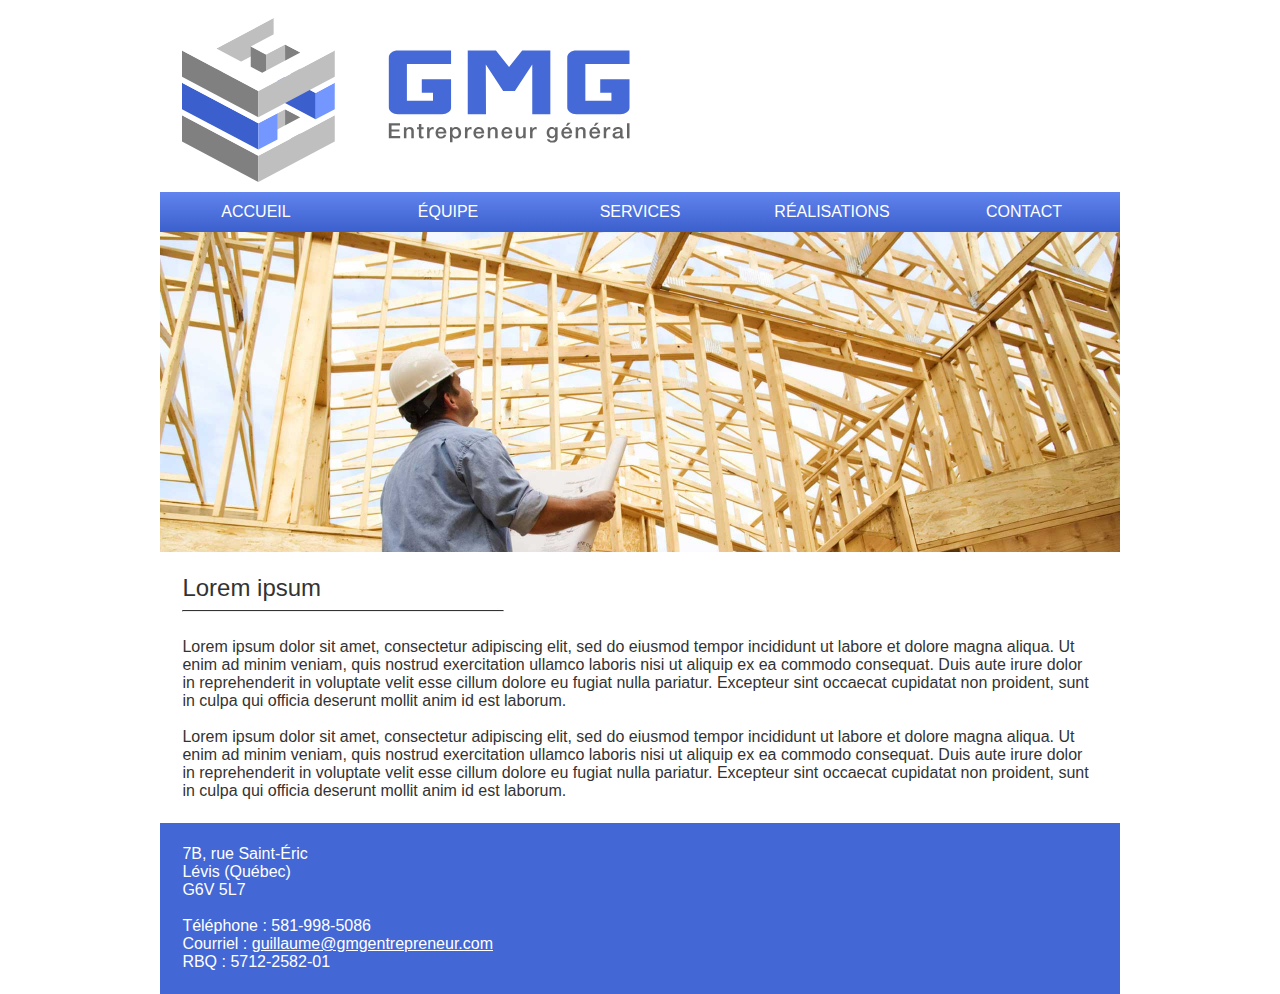
==== triceratop/index.html @ 88ba7aae "-" ====
<!DOCTYPE html>
<head>
	<meta name="robots" content="noindex, nofollow, all" />
	<meta charset="UTF-8">
	<link rel="stylesheet" type="text/css" href="theme.css">
</head>
<html>
	<body>
		<div class="wrapper">
			<div class="header">
				<img class="logo" src="images/logo.svg" alt="logo">
			</div>
			<div class="menu">
				<div><a href="">Accueil</a></div>
				<div><a href="">Équipe</a></div>
				<div><a href="">Services</a></div>
				<div><a href="">Réalisations</a></div>
				<div><a href="">Contact</a></div>
			</div>
			<div class="top_img"></div>
			<div class="equipe">
			<h1>Lorem ipsum</h1>
			<hr>
			<br>
			<p>Lorem ipsum dolor sit amet, consectetur adipiscing elit, sed do eiusmod
			tempor incididunt ut labore et dolore magna aliqua. Ut enim ad minim veniam,
			quis nostrud exercitation ullamco laboris nisi ut aliquip ex ea commodo
			consequat. Duis aute irure dolor in reprehenderit in voluptate velit esse
			cillum dolore eu fugiat nulla pariatur. Excepteur sint occaecat cupidatat
			non proident, sunt in culpa qui officia deserunt mollit anim id est laborum.</p>
			<br>
			<p>Lorem ipsum dolor sit amet, consectetur adipiscing elit, sed do eiusmod
			tempor incididunt ut labore et dolore magna aliqua. Ut enim ad minim veniam,
			quis nostrud exercitation ullamco laboris nisi ut aliquip ex ea commodo
			consequat. Duis aute irure dolor in reprehenderit in voluptate velit esse
			cillum dolore eu fugiat nulla pariatur. Excepteur sint occaecat cupidatat
			non proident, sunt in culpa qui officia deserunt mollit anim id est laborum.</p>
			</div>
			<div class="contact">
				<ul>			
					<li>7B, rue Saint-Éric</li>
					<li>Lévis (Québec)</li>
					<li> G6V 5L7</li>
					</br>
					<li>Téléphone : 581-998-5086</li>
					<li>Courriel : <a href="mailto:guillaume@gmgentrepreneur.com">
						guillaume@gmgentrepreneur.com</a></li>
					<li>RBQ : 5712-2582-01</li>
				</ul>
			</div>
		</div>		
	</body>
</html>
---- triceratop/theme.css ----
html, body, div, span, applet, object, iframe,
h1, h2, h3, h4, h5, h6, p, blockquote, pre,
a, abbr, acronym, address, big, cite, code,
del, dfn, em, font, img, ins, kbd, q, s, samp,
small, strike, strong, sub, sup, tt, var,
dl, dt, dd, ol, ul, li,
fieldset, form, label, legend,
table, caption, tbody, tfoot, thead, tr, th, td {
	margin: 0;
	padding: 0;
	border: 0;
	outline: 0;
	font-weight: inherit;
	font-style: inherit;
	font-size: 100%;
	font-family: inherit;
	vertical-align: baseline;
}

html {
	font-family:  open sans, arial, sans-serif;
	color: #333333;
}

ul {
	list-style-type: none;
}

h1 {
	font-size: 150%;
	font-weidth: bold;
}

hr {
	border-top: 1px solid #333333;
	margin-left: 0;
	width: 20rem;
}

.wrapper {
	margin: auto;
	max-width: 60rem;
}

.header {
	display: flex;
	align-items: center;
	height: 12rem;
}

.logo {
	padding-left: 1.4rem;
	height: 90%;
}

.menu {
	display: flex;
	justify-content: space-between;
	height: 2.5rem;
}

.menu div {
	display: flex;
	justify-content: center;
	align-items: center;
	width: 60rem;
	background-color: #4367D4;
	background: linear-gradient(#6184EE, #3B5FCC);
}

div.menu:hover {
	background-color: white;
	color: #3B5FCC;
}

.menu a {
	color: white;
	text-decoration: none;
	text-transform: uppercase;
}

.top_img {
	height: 20rem;
	width: 60rem;
	background: url(images/casque_blanc.jpg);
	background-size: cover;
}

.equipe {
	padding: 1.4em;
}

.contact {
	padding: 1.4rem;
	background-color: #4367D4;
	color: white;
}

.contact a {
	color: white;
}
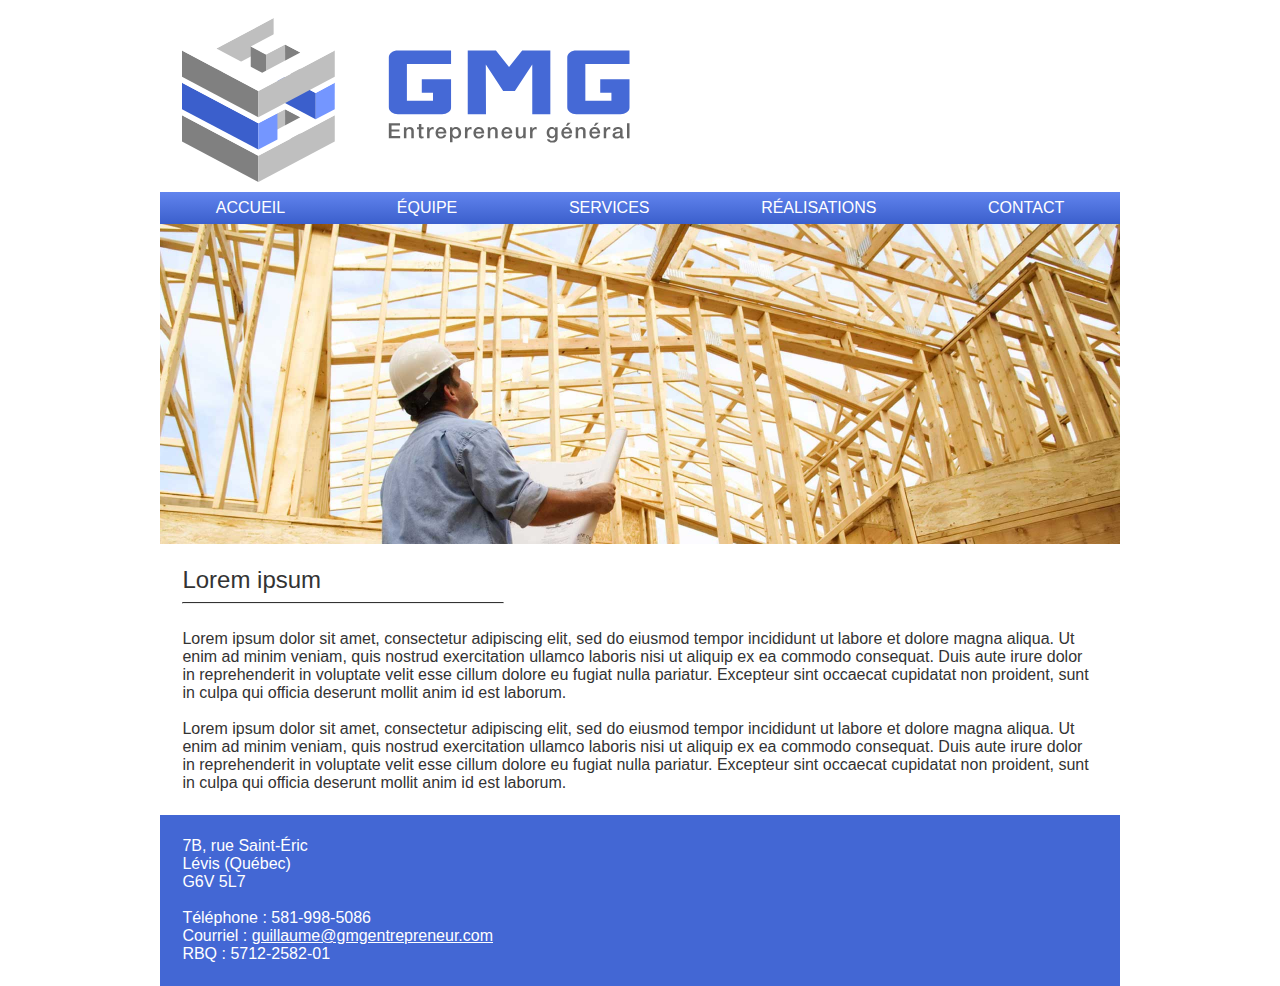
==== commit 816bdf3c: "-" ====
--- a/triceratop/index.html
+++ b/triceratop/index.html
@@ -2,7 +2,7 @@
 <head>
 	<meta name="robots" content="noindex, nofollow, all" />
 	<meta charset="UTF-8">
-	<link rel="stylesheet" type="text/css" href="theme.css">
+	<link rel="stylesheet" type="text/css" href="style.css">
 </head>
 <html>
 	<body>
@@ -10,12 +10,14 @@
 			<div class="header">
 				<img class="logo" src="images/logo.svg" alt="logo">
 			</div>
-			<div class="menu">
-				<div><a href="">Accueil</a></div>
-				<div><a href="">Équipe</a></div>
-				<div><a href="">Services</a></div>
-				<div><a href="">Réalisations</a></div>
-				<div><a href="">Contact</a></div>
+			<div class="nav">
+				<ul>
+					<li><a href="#">Accueil</a></li>
+					<li><a href="#">Équipe</a></li>
+					<li><a href="#">Services</a></li>
+					<li><a href="#">Réalisations</a></li>
+					<li><a href="#">Contact</a></li>
+				</ul>
 			</div>
 			<div class="top_img"></div>
 			<div class="equipe">
@@ -37,7 +39,7 @@
 			non proident, sunt in culpa qui officia deserunt mollit anim id est laborum.</p>
 			</div>
 			<div class="contact">
-				<ul>			
+				<ul>
 					<li>7B, rue Saint-Éric</li>
 					<li>Lévis (Québec)</li>
 					<li> G6V 5L7</li>
--- a/triceratop/style.css
+++ b/triceratop/style.css
@@ -0,0 +1,103 @@
+html, body, div, span, applet, object, iframe,
+h1, h2, h3, h4, h5, h6, p, blockquote, pre,
+a, abbr, acronym, address, big, cite, code,
+del, dfn, em, font, img, ins, kbd, q, s, samp,
+small, strike, strong, sub, sup, tt, var,
+dl, dt, dd, ol, ul, li,
+fieldset, form, label, legend,
+table, caption, tbody, tfoot, thead, tr, th, td {
+	margin: 0;
+	padding: 0;
+	border: 0;
+	outline: 0;
+	font-weight: inherit;
+	font-style: inherit;
+	font-size: 100%;
+	font-family: inherit;
+	vertical-align: baseline;
+}
+
+html {
+	font-family:  open sans, arial, sans-serif;
+	color: #333333;
+}
+
+h1 {
+	font-size: 150%;
+	font-weidth: bold;
+}
+
+hr {
+	border-top: 1px solid #333333;
+	margin-left: 0;
+	width: 20rem;
+}
+
+.wrapper {
+	margin: auto;
+	max-width: 60rem;
+}
+
+.header {
+	display: flex;
+	align-items: center;
+	height: 12rem;
+}
+
+.logo {
+	padding-left: 1.4rem;
+	height: 90%;
+}
+
+.nav ul {
+	list-style: none;
+	background-color: #4367D4;
+	background: linear-gradient(#6184EE, #3B5FCC);
+	display: flex;
+	justify-content: space-around;
+	text-align: center;
+}
+
+.nav li {
+	line-height: 2rem;
+	height: 2rem;
+	flex-grow: 1;
+}
+
+.nav a {
+	text-decoration: none;
+	text-transform: uppercase;
+	color: white;
+	display: block;
+	-webkit-transition: all 0.2s ease;
+	transition: all 0.2s ease;
+}
+
+.nav a:hover {
+	background-color: white;
+	color: #333333;
+}
+
+.top_img {
+	height: 20rem;
+	background: url(images/casque_blanc.jpg);
+	background-size: cover;
+}
+
+.equipe {
+	padding: 1.4em;
+}
+
+.contact {
+	padding: 1.4rem;
+	background-color: #4367D4;
+	color: white;
+}
+
+.contact a {
+	color: white;
+}
+
+.contact ul {
+	list-style-type: none;
+}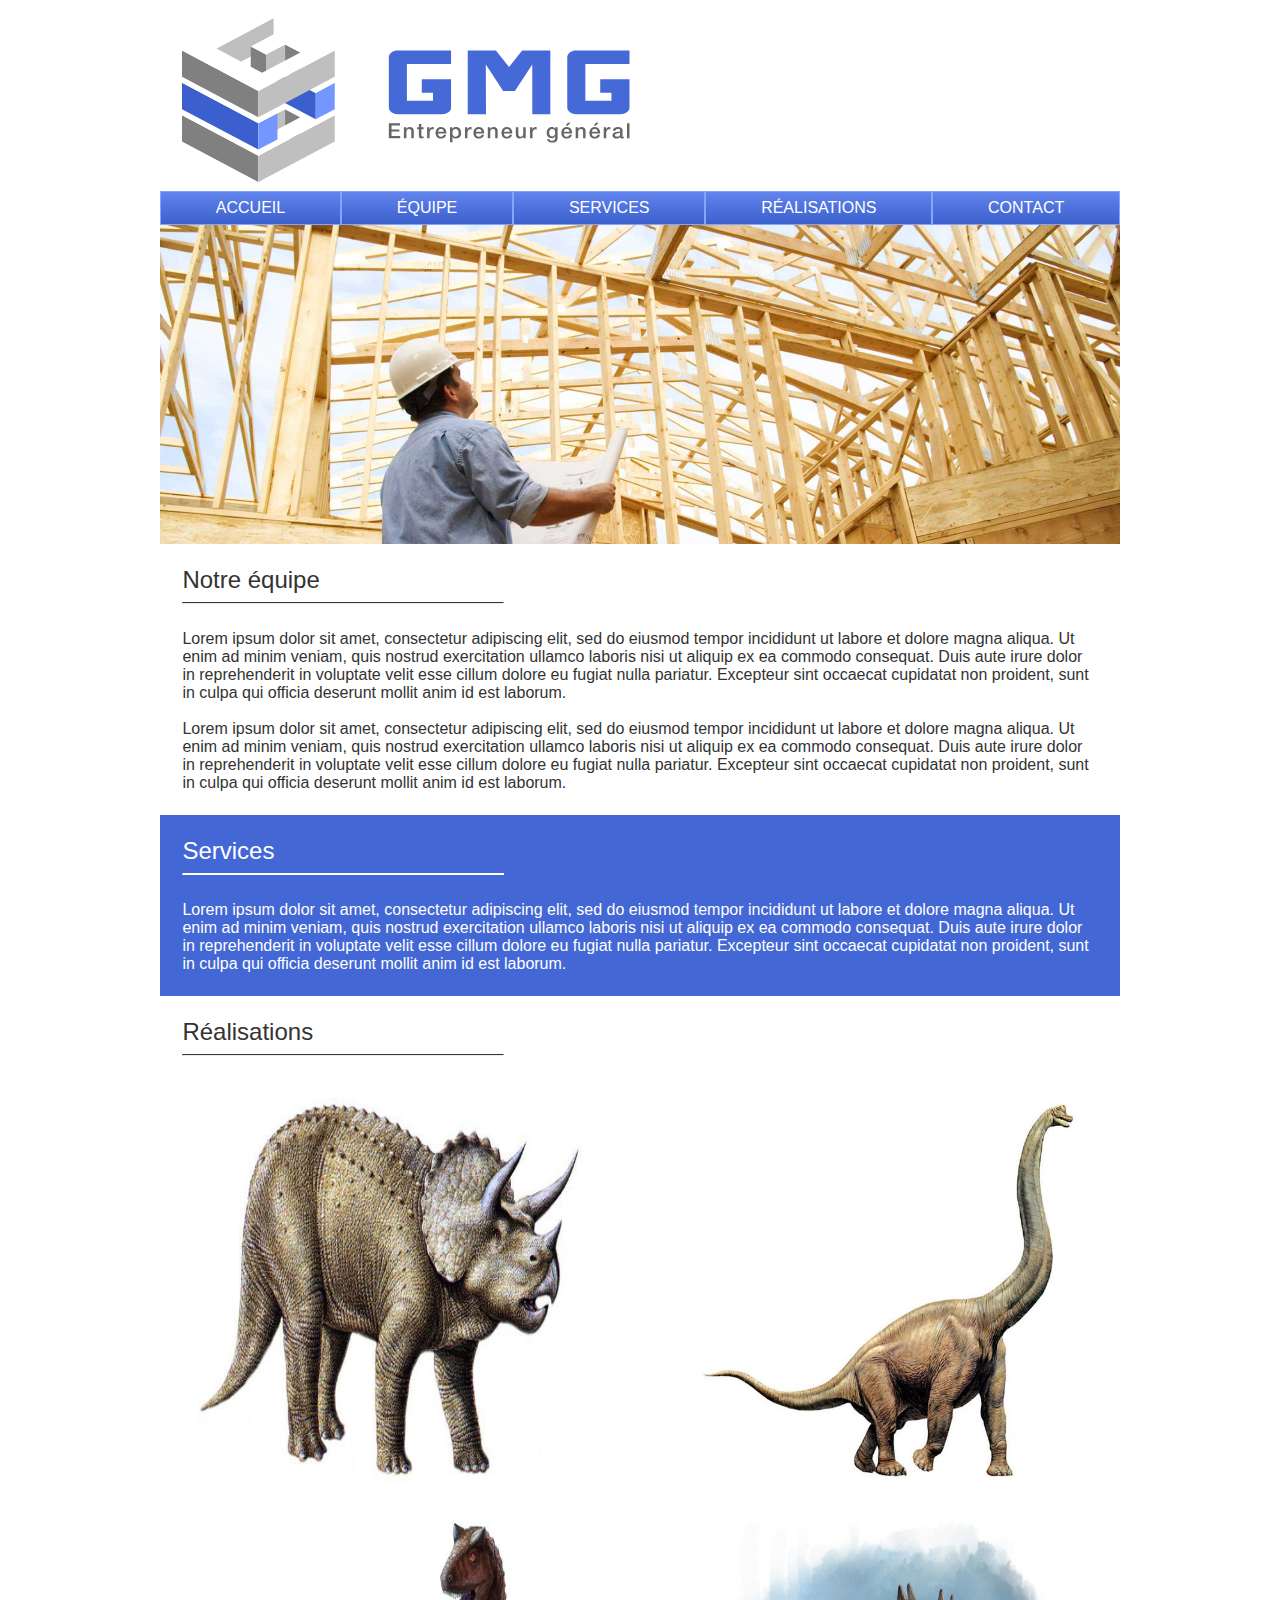
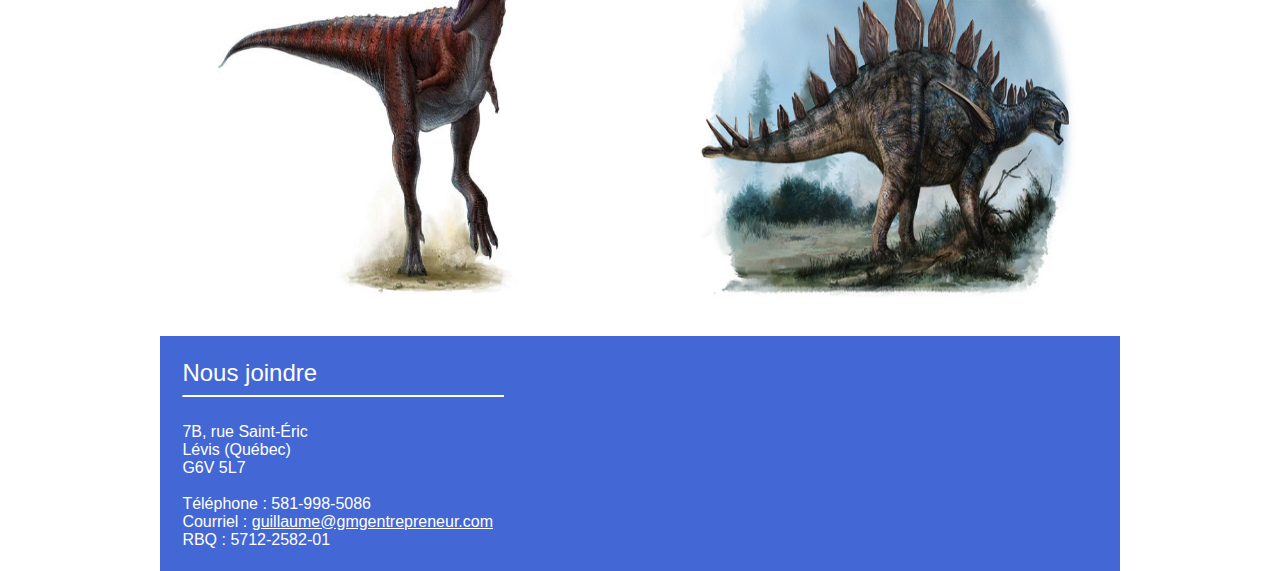
==== commit 5a001f1c: "-" ====
--- a/triceratop/index.html
+++ b/triceratop/index.html
@@ -6,39 +6,64 @@
 </head>
 <html>
 	<body>
-		<div class="wrapper">
-			<div class="header">
-				<img class="logo" src="images/logo.svg" alt="logo">
+		<div id="wrapper">
+			<div id="header">
+				<img id="logo" src="images/logo.svg" alt="logo">
 			</div>
 			<div class="nav">
 				<ul>
 					<li><a href="#">Accueil</a></li>
-					<li><a href="#">Équipe</a></li>
-					<li><a href="#">Services</a></li>
-					<li><a href="#">Réalisations</a></li>
-					<li><a href="#">Contact</a></li>
+					<li><a href="#equipe">Équipe</a></li>
+					<li><a href="#services">Services</a></li>
+					<li><a href="#realisations">Réalisations</a></li>
+					<li><a href="#contact">Contact</a></li>
 				</ul>
 			</div>
-			<div class="top_img"></div>
-			<div class="equipe">
-			<h1>Lorem ipsum</h1>
-			<hr>
-			<br>
-			<p>Lorem ipsum dolor sit amet, consectetur adipiscing elit, sed do eiusmod
-			tempor incididunt ut labore et dolore magna aliqua. Ut enim ad minim veniam,
-			quis nostrud exercitation ullamco laboris nisi ut aliquip ex ea commodo
-			consequat. Duis aute irure dolor in reprehenderit in voluptate velit esse
-			cillum dolore eu fugiat nulla pariatur. Excepteur sint occaecat cupidatat
-			non proident, sunt in culpa qui officia deserunt mollit anim id est laborum.</p>
-			<br>
-			<p>Lorem ipsum dolor sit amet, consectetur adipiscing elit, sed do eiusmod
-			tempor incididunt ut labore et dolore magna aliqua. Ut enim ad minim veniam,
-			quis nostrud exercitation ullamco laboris nisi ut aliquip ex ea commodo
-			consequat. Duis aute irure dolor in reprehenderit in voluptate velit esse
-			cillum dolore eu fugiat nulla pariatur. Excepteur sint occaecat cupidatat
-			non proident, sunt in culpa qui officia deserunt mollit anim id est laborum.</p>
+			<div id="top_img"></div>
+			<div id="equipe">
+				<h1>Notre équipe</h1>
+				<hr>
+				<br>
+				<p>Lorem ipsum dolor sit amet, consectetur adipiscing elit, sed do eiusmod
+				tempor incididunt ut labore et dolore magna aliqua. Ut enim ad minim veniam,
+				quis nostrud exercitation ullamco laboris nisi ut aliquip ex ea commodo
+				consequat. Duis aute irure dolor in reprehenderit in voluptate velit esse
+				cillum dolore eu fugiat nulla pariatur. Excepteur sint occaecat cupidatat
+				non proident, sunt in culpa qui officia deserunt mollit anim id est laborum.</p>
+				<br>
+				<p>Lorem ipsum dolor sit amet, consectetur adipiscing elit, sed do eiusmod
+				tempor incididunt ut labore et dolore magna aliqua. Ut enim ad minim veniam,
+				quis nostrud exercitation ullamco laboris nisi ut aliquip ex ea commodo
+				consequat. Duis aute irure dolor in reprehenderit in voluptate velit esse
+				cillum dolore eu fugiat nulla pariatur. Excepteur sint occaecat cupidatat
+				non proident, sunt in culpa qui officia deserunt mollit anim id est laborum.</p>
 			</div>
-			<div class="contact">
+			<div id="services">
+				<h1>Services</h1>
+				<hr>
+				<br>
+				<p>Lorem ipsum dolor sit amet, consectetur adipiscing elit, sed do eiusmod
+				tempor incididunt ut labore et dolore magna aliqua. Ut enim ad minim veniam,
+				quis nostrud exercitation ullamco laboris nisi ut aliquip ex ea commodo
+				consequat. Duis aute irure dolor in reprehenderit in voluptate velit esse
+				cillum dolore eu fugiat nulla pariatur. Excepteur sint occaecat cupidatat
+				non proident, sunt in culpa qui officia deserunt mollit anim id est laborum.</p>
+			</div>
+			<div id="realisations">
+				<h1>Réalisations</h1>
+				<hr>
+				<br>
+				<div>
+					<img src="images/dino1.jpg">
+					<img src="images/dino2.jpg">
+					<img src="images/dino3.jpg">
+					<img src="images/dino4.jpg">
+				</div>
+			</div>
+			<div id="contact">
+				<h1>Nous joindre</h1>
+				<hr>
+				<br>
 				<ul>
 					<li>7B, rue Saint-Éric</li>
 					<li>Lévis (Québec)</li>
--- a/triceratop/style.css
+++ b/triceratop/style.css
@@ -30,38 +30,40 @@
 hr {
 	border-top: 1px solid #333333;
 	margin-left: 0;
+	text-align: left;
+	align: left;
 	width: 20rem;
 }
 
-.wrapper {
+#wrapper {
 	margin: auto;
 	max-width: 60rem;
 }
 
-.header {
+#header {
 	display: flex;
 	align-items: center;
 	height: 12rem;
 }
 
-.logo {
+#logo {
 	padding-left: 1.4rem;
 	height: 90%;
 }
 
 .nav ul {
-	list-style: none;
-	background-color: #4367D4;
-	background: linear-gradient(#6184EE, #3B5FCC);
+	list-style: none;	
 	display: flex;
 	justify-content: space-around;
 	text-align: center;
+	background-color: #4367D4;
+	background: linear-gradient(#6184EE, #3B5FCC);
 }
 
 .nav li {
 	line-height: 2rem;
 	height: 2rem;
-	flex-grow: 1;
+	flex-grow: 1;	
 }
 
 .nav a {
@@ -71,33 +73,67 @@
 	display: block;
 	-webkit-transition: all 0.2s ease;
 	transition: all 0.2s ease;
+	border: 1px solid #85A3FF;
+	position: relative;
+	top: -1px;	
 }
 
 .nav a:hover {
 	background-color: white;
 	color: #333333;
+	border-color: white;
 }
 
-.top_img {
+#top_img {
 	height: 20rem;
 	background: url(images/casque_blanc.jpg);
 	background-size: cover;
 }
 
-.equipe {
+#services {
+	padding: 1.4rem;
+	background-color: #4367D4;
+	color: white;	
+}
+
+#services hr {
+	border-color: white;
+}
+
+#realisations {
+	padding: 1.4rem;	
+}
+
+#realisations div {
+	display: flex;
+	flex-wrap: wrap;
+	justify-content: space-between;
+}
+
+#realisations img {
+	margin: 1rem;
+	width: 24rem;
+	height: 24rem;
+}
+
+#equipe {
 	padding: 1.4em;
 }
 
-.contact {
+#contact {
 	padding: 1.4rem;
 	background-color: #4367D4;
 	color: white;
 }
 
-.contact a {
+#contact hr {
+	border-color: white;
+}
+
+#contact a {
 	color: white;
 }
 
-.contact ul {
+#contact ul {
 	list-style-type: none;
 }